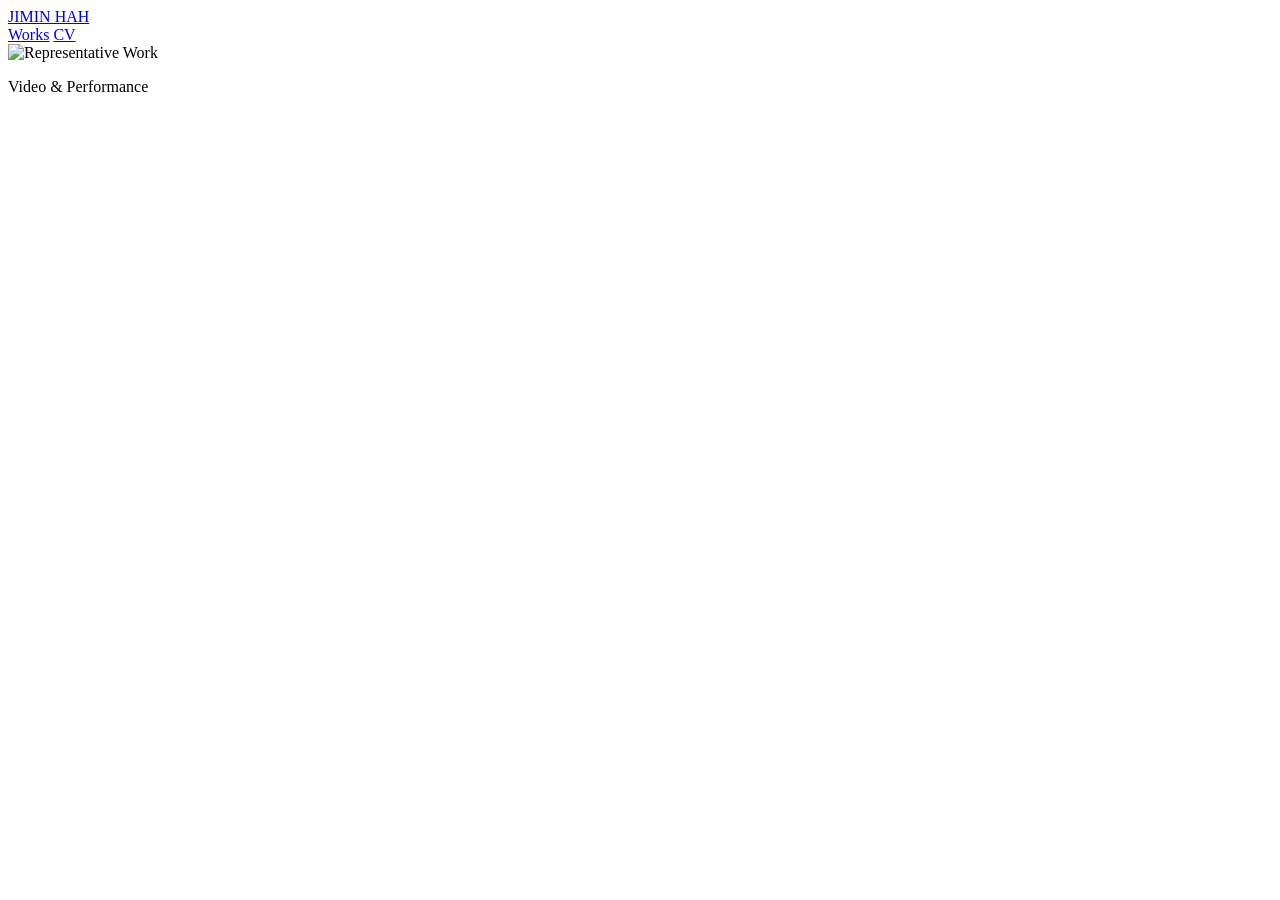
==== index.html @ 41392119 "Add files via upload" ====
<!DOCTYPE html>
<html lang="ko">

<head>
    <meta charset="UTF-8">
    <meta name="viewport" content="width=device-width, initial-scale=1.0">

    <title>JIMIN HAH</title>

    <link rel="stylesheet" href="css/style.css">
</head>

<body>

    <!-- Header -->
    <header class="header">

        <a href="index.html" class="logo">
            JIMIN HAH
        </a>

        <nav>
            <a href="works.html">Works</a>
            <a href="cv.html">CV</a>
        </nav>

    </header>

    <!-- Hero Image -->

    <section class="hero">

        <img src="images/hero.jpg" alt="Representative Work">

    </section>

    <!-- Intro -->

    <section class="intro">

        <p>
            Video & Performance
        </p>

    </section>

</body>

</html>
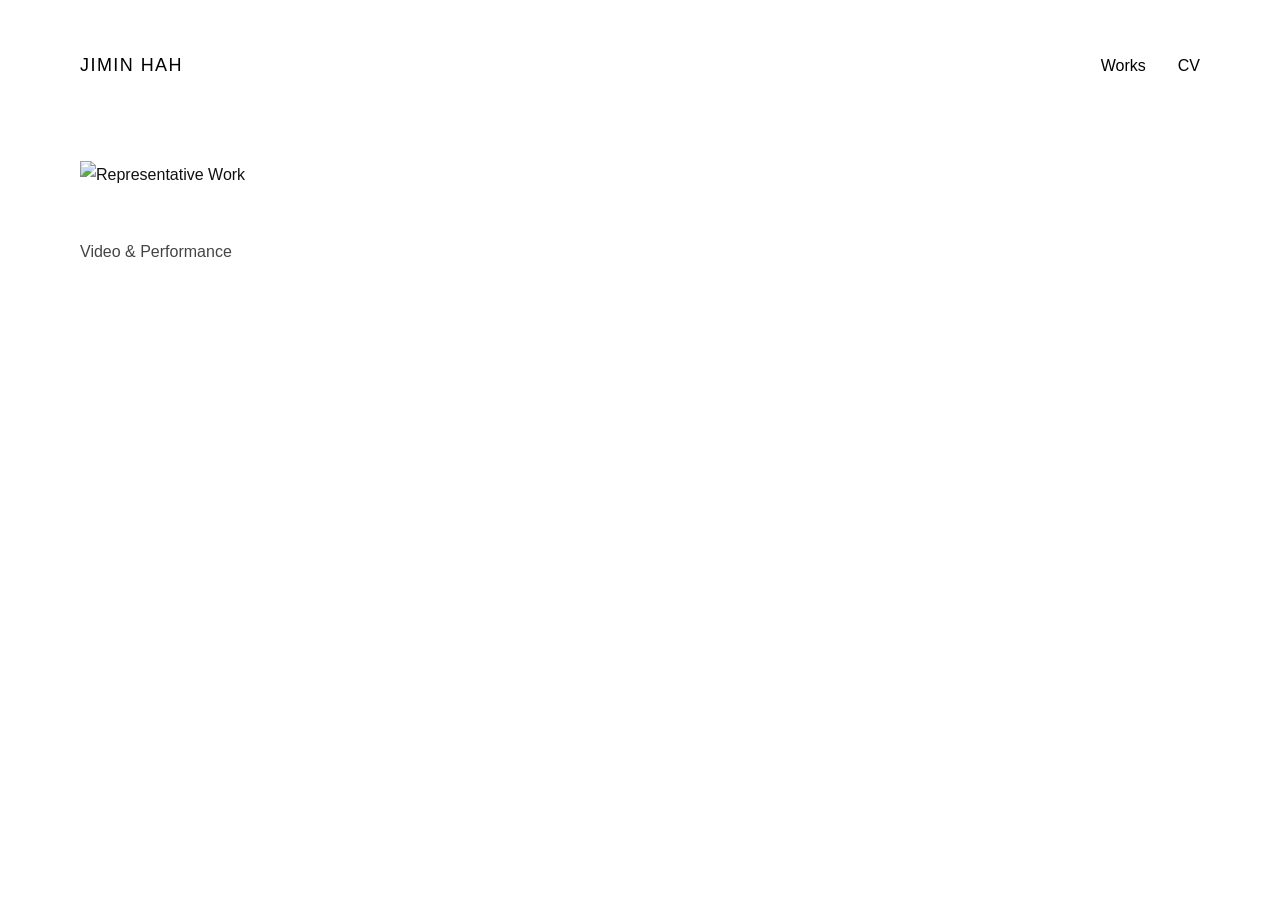
==== commit 9d57efa9: "Update index.html" ====
--- a/index.html
+++ b/index.html
@@ -46,4 +46,4 @@
 
 </body>
 
-</html>+</html>
--- a/css/style.css
+++ b/css/style.css
@@ -0,0 +1,281 @@
+/* ==========================
+   RESET
+========================== */
+
+* {
+    margin: 0;
+    padding: 0;
+    box-sizing: border-box;
+}
+
+html {
+    scroll-behavior: smooth;
+}
+
+body {
+    background: #ffffff;
+    color: #111111;
+
+    font-family:
+        Helvetica,
+        Arial,
+        sans-serif;
+
+    font-size: 16px;
+    line-height: 1.7;
+
+    max-width: 1200px;
+    margin: 0 auto;
+
+    padding: 50px 40px 80px;
+}
+
+
+/* ==========================
+   HEADER
+========================== */
+
+.header {
+
+    display: flex;
+    justify-content: space-between;
+    align-items: center;
+
+    margin-bottom: 80px;
+
+}
+
+.logo {
+
+    text-decoration: none;
+    color: black;
+
+    font-size: 18px;
+    letter-spacing: 0.08em;
+
+    font-weight: 500;
+
+}
+
+nav {
+
+    display: flex;
+    gap: 32px;
+
+}
+
+nav a {
+
+    text-decoration: none;
+    color: black;
+
+    transition: opacity .25s;
+
+}
+
+nav a:hover {
+
+    opacity: .45;
+
+}
+
+
+/* ==========================
+   HERO IMAGE
+========================== */
+
+.hero {
+
+    width: 100%;
+    margin-bottom: 50px;
+
+}
+
+.hero img {
+
+    width: 100%;
+    display: block;
+
+}
+
+
+/* ==========================
+   INTRO
+========================== */
+
+.intro {
+
+    max-width: 520px;
+
+}
+
+.intro p {
+
+    color: #444;
+
+}
+
+
+/* ==========================
+   WORKS
+========================== */
+
+.work-list {
+
+    display: flex;
+    flex-direction: column;
+    gap: 90px;
+
+}
+
+.work {
+
+    text-decoration: none;
+    color: inherit;
+
+}
+
+.work img {
+
+    width: 100%;
+    display: block;
+
+    margin-bottom: 18px;
+
+    transition: transform .4s ease;
+
+}
+
+.work:hover img {
+
+    transform: scale(1.01);
+
+}
+
+.work h2 {
+
+    font-size: 24px;
+    font-weight: 400;
+
+    margin-bottom: 6px;
+
+}
+
+.work p {
+
+    color: #666;
+
+}
+
+
+/* ==========================
+   WORK DETAIL
+========================== */
+
+.work-detail {
+
+    max-width: 900px;
+    margin: 0 auto;
+
+}
+
+.work-detail h1 {
+
+    font-size: 38px;
+    font-weight: 400;
+
+    margin-bottom: 15px;
+
+}
+
+.work-info {
+
+    color: #666;
+
+    margin-bottom: 50px;
+
+}
+
+.work-detail img {
+
+    width: 100%;
+
+    display: block;
+
+    margin: 50px 0;
+
+}
+
+
+/* ==========================
+   CV
+========================== */
+
+.cv {
+
+    max-width: 760px;
+
+}
+
+.cv section {
+
+    margin-bottom: 60px;
+
+}
+
+.cv h2 {
+
+    font-size: 20px;
+    font-weight: 500;
+
+    margin-bottom: 18px;
+
+}
+
+.cv p {
+
+    margin-bottom: 10px;
+
+}
+
+
+/* ==========================
+   MOBILE
+========================== */
+
+@media (max-width: 768px) {
+
+    body {
+
+        padding: 30px 24px 60px;
+
+    }
+
+    .header {
+
+        flex-direction: column;
+        align-items: flex-start;
+
+        gap: 24px;
+
+    }
+
+    nav {
+
+        gap: 18px;
+
+    }
+
+    .work h2 {
+
+        font-size: 20px;
+
+    }
+
+    .work-detail h1 {
+
+        font-size: 30px;
+
+    }
+
+}
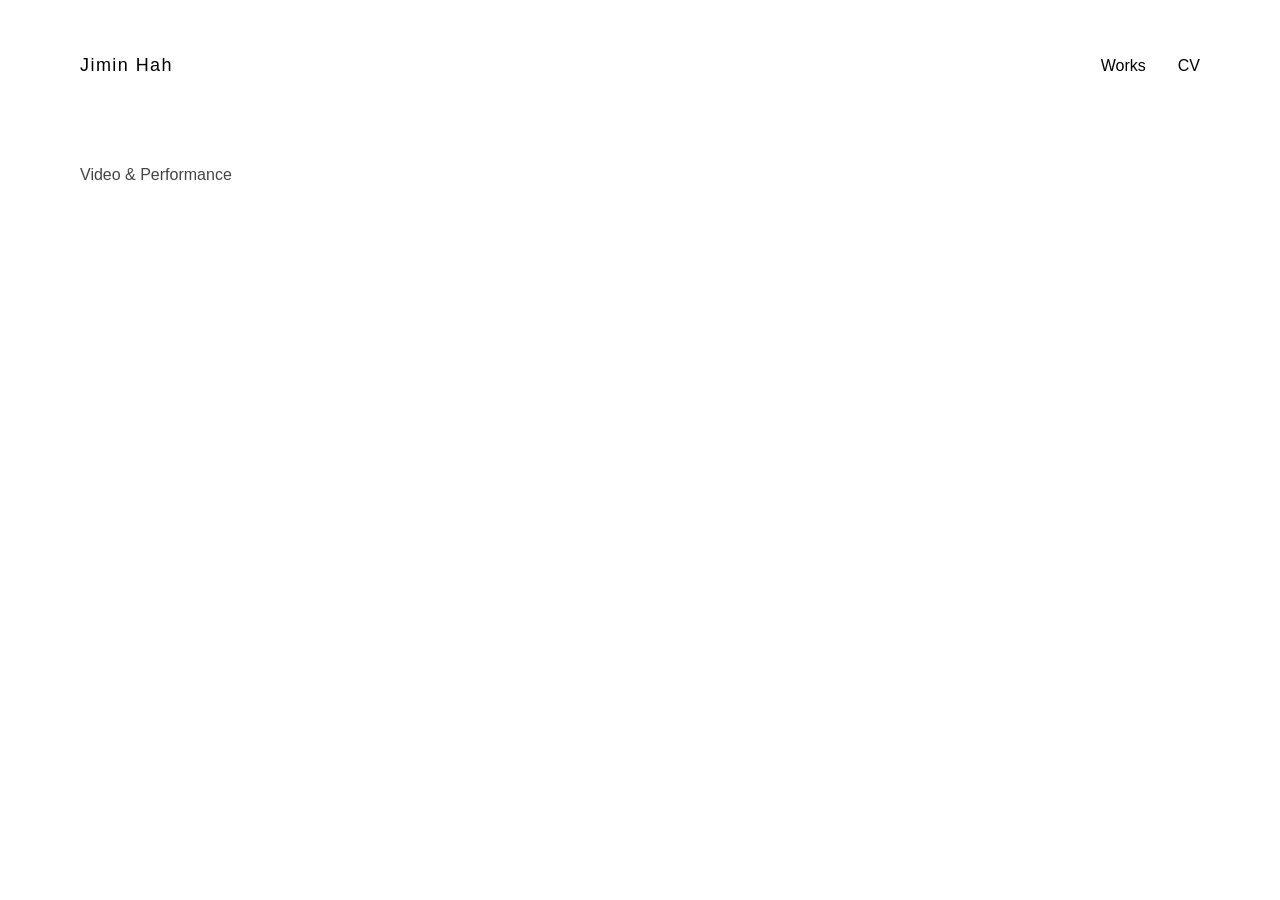
==== commit 34ea3ac8: "c c" ====
--- a/index.html
+++ b/index.html
@@ -5,7 +5,7 @@
     <meta charset="UTF-8">
     <meta name="viewport" content="width=device-width, initial-scale=1.0">
 
-    <title>JIMIN HAH</title>
+    <title>Jimin Hah</title>
 
     <link rel="stylesheet" href="css/style.css">
 </head>
@@ -16,7 +16,7 @@
     <header class="header">
 
         <a href="index.html" class="logo">
-            JIMIN HAH
+            Jimin Hah
         </a>
 
         <nav>
@@ -28,11 +28,11 @@
 
     <!-- Hero Image -->
 
-    <section class="hero">
+    <!-- <section class="hero"> -->
 
-        <img src="images/hero.jpg" alt="Representative Work">
+        <!-- <img src="images/hero.jpg" alt="Representative Work"> -->
 
-    </section>
+    <!-- </section> -->
 
     <!-- Intro -->
 
--- a/css/style.css
+++ b/css/style.css
@@ -154,7 +154,7 @@
 
 .work h2 {
 
-    font-size: 24px;
+    font-size: 15px;
     font-weight: 400;
 
     margin-bottom: 6px;
@@ -207,6 +207,309 @@
 }
 
 
+
+/* ==========================
+   MOBILE
+========================== */
+
+@media (max-width: 768px) {
+
+    body {
+
+        padding: 30px 24px 60px;
+
+    }
+
+    .header {
+
+        flex-direction: column;
+        align-items: flex-start;
+
+        gap: 24px;
+
+    }
+
+    nav {
+
+        gap: 18px;
+
+    }
+
+    .work h2 {
+
+        font-size: 20px;
+
+    }
+
+    .work-detail h1 {
+
+        font-size: 30px;
+
+    }
+
+}
+/* ==========================
+   WORKS PAGE
+========================== */
+
+.works-page{
+
+    max-width:900px;
+    margin:0 auto;
+
+}
+
+.year-section{
+
+    margin-bottom:120px;
+
+}
+
+.year{
+
+    font-size:20px;
+    font-weight:300;
+
+    margin-bottom:45px;
+
+    border-bottom:1px solid #ddd;
+
+    padding-bottom:10px;
+    color: #777;
+
+}
+
+.work{
+
+    display:block;
+
+    text-decoration:none;
+
+    color:black;
+
+    margin-bottom:90px;
+
+}
+
+.work img{
+
+    width:100%;
+
+    display:block;
+
+    margin-bottom:20px;
+
+}
+
+.work h3{
+
+    font-size:26px;
+
+    font-weight:400;
+
+    margin-bottom:6px;
+
+}
+
+.work p{
+
+    color:#666;
+
+}
+/* =====================
+   CV PAGE
+===================== */
+
+.cv {
+    max-width: 900px;
+    margin: 100px auto;
+}
+
+.cv h2 {
+    font-size: 32px;
+    margin-bottom: 80px;
+}
+
+
+.cv-section {
+    margin-bottom: 70px;
+}
+
+
+.cv-section h3 {
+    font-size: 15px;
+    font-weight: normal;
+    margin-bottom: 30px;
+}
+
+
+.cv-item {
+    display: grid;
+    grid-template-columns: 100px 1fr;
+    margin-bottom: 15px;
+    line-height: 1.8;
+}
+
+
+
+
+.cover{
+
+    cursor:pointer;
+
+}
+
+.details{
+
+    display:none;
+
+    margin-top:40px;
+
+}
+
+.details.open{
+
+    display:block;
+
+}
+
+.details img{
+
+    width:100%;
+
+    margin:40px 0;
+
+}
+
+/* ---------- 작품 ---------- */
+
+.work{
+    padding:18px 0;
+}
+
+.work:last-child{
+    border-bottom:1px solid #000;
+}
+
+/* ---------- 제목 ---------- */
+
+.work-title{
+    font-size:15px;
+    font-weight:400;
+    cursor:pointer;
+    transition:.2s;
+}
+
+.work-title:hover{
+    opacity:.5;
+}
+
+/* ---------- 펼쳐지는 영역 ---------- */
+
+.details{
+
+    display:none;
+
+    margin-top:20px;
+
+    animation:fade .35s ease;
+
+}
+
+.details.active{
+
+    display:block;
+
+}
+
+@keyframes fade{
+
+    from{
+
+        opacity:0;
+        transform:translateY(-6px);
+
+    }
+
+    to{
+
+        opacity:1;
+        transform:translateY(0);
+
+    }
+
+}
+
+/* ---------- 작품 정보 ---------- */
+
+.info{
+
+    margin-bottom:20px;
+
+    font-size:14px;
+
+}
+
+/* ---------- 설명 ---------- */
+
+.description{
+
+    max-width:900px;
+
+    line-height:1.8;
+
+    margin-bottom:30px;
+
+}
+
+/* ---------- 슬라이더 ---------- */
+
+.slider{
+
+    display:flex;
+
+    align-items:center;
+
+    gap:20px;
+
+}
+
+.slides{
+
+    overflow:hidden;
+
+    width:100%;
+
+}
+
+.slides img{
+
+    width:100%;
+
+    display:none;
+
+}
+
+.slides img.active{
+
+    display:block;
+
+}
+
+.prev,
+.next{
+
+    border:none;
+
+    background:none;
+
+    cursor:pointer;
+
+    font-size:30px;
+
+}
+
+
 /* ==========================
    CV
 ========================== */
@@ -237,45 +540,3 @@
     margin-bottom: 10px;
 
 }
-
-
-/* ==========================
-   MOBILE
-========================== */
-
-@media (max-width: 768px) {
-
-    body {
-
-        padding: 30px 24px 60px;
-
-    }
-
-    .header {
-
-        flex-direction: column;
-        align-items: flex-start;
-
-        gap: 24px;
-
-    }
-
-    nav {
-
-        gap: 18px;
-
-    }
-
-    .work h2 {
-
-        font-size: 20px;
-
-    }
-
-    .work-detail h1 {
-
-        font-size: 30px;
-
-    }
-
-}
